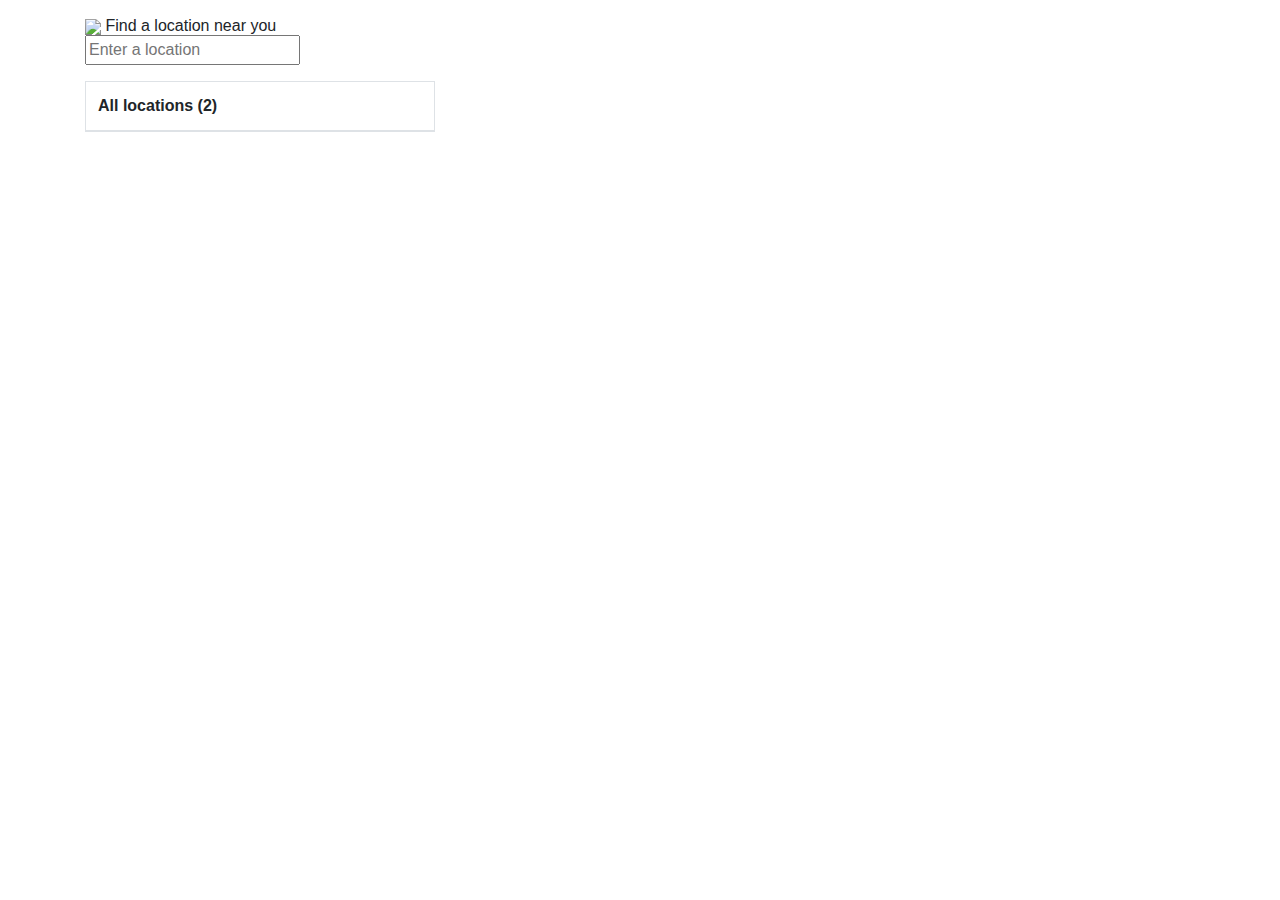
==== map.html @ 92a0138e "Add files via upload" ====
<!DOCTYPE html PUBLIC "-//W3C//DTD XHTML 1.0 Transitional//EN" "http://www.w3.org/TR/xhtml1/DTD/xhtml1-transitional.dtd">
<html xmlns="http://www.w3.org/1999/xhtml">
<head>
<meta http-equiv="Content-Type" content="text/html; charset=utf-8" />
  <title></title>
  <style>
    html, body, .full, #map{
  margin: 0;
  padding:0;
}

/* #map{
  height: 300px;
} */

#t_points h2{
  background: #828282;
    padding: 15px;
    color: #fff;
    font-size: 16px;
    font-weight: 400;
    font-family: 'Oswald';
    clear: both;
}

.search-title {
    font-size: 1em;
    font-weight: 500;
    margin: 0;
}

.left-class-name{
  max-width: 80%;
}

.right-class-name{
  width: 20%;
    text-align: center;
    padding-top: 2em;
}

#t_points td{
  display: flex;
}



  </style>
  <link href="https://unpkg.com/leaflet@1.0.3/dist/leaflet.css" rel="stylesheet" type="text/css" />
  <link href="https://cdnjs.cloudflare.com/ajax/libs/twitter-bootstrap/4.0.0-alpha.6/css/bootstrap.min.css" rel="stylesheet" type="text/css" />
	<link href="https://ppete2.github.io/Leaflet.PolylineMeasure/Leaflet.PolylineMeasure.css" rel="stylesheet" type="text/css" />



</head>
<body>

<div class="container mt-3">
<div class="row full">
<div class="col col-sm-4 full" style="overflow: auto;">
  <h1 class="search-title"><img src="https://fonts.gstatic.com/s/i/googlematerialicons/place/v15/24px.svg">
    Find a location near you
    </h1>
  <input id="searchInput" class="controls" type="text" placeholder="Enter a location">
  <table class="table table-bordered mt-3">
    <thead>
      <tr>
        <th>All locations (2)</th>
      </tr>
    </thead>
    <tbody id="t_points"></tbody>
  </table>
   <input id="maps" type="hidden"/>
</div>
<div id="map" class="col col-sm-8 full"></div>
</div>
</div>
 
<script src="https://unpkg.com/leaflet@1.0.3/dist/leaflet.js"></script>
<script src="https://ppete2.github.io/Leaflet.PolylineMeasure/Leaflet.PolylineMeasure.js"></script>
<script src="https://cdnjs.cloudflare.com/ajax/libs/jquery/3.1.1/jquery.min.js"></script>
<script src="https://cdnjs.cloudflare.com/ajax/libs/tether/1.4.7/js/tether.min.js"></script>

<script src="https://cdnjs.cloudflare.com/ajax/libs/twitter-bootstrap/4.0.0-alpha.6/js/bootstrap.min.js"></script>


 
<script src="https://maps.googleapis.com/maps/api/js?libraries=places&key=AIzaSyC2Jwxv8DEg59IVxsXYsj553-EnAIzlG4w&callback=initMap" async defer></script>

<script>

setTimeout(function () {
    window.dispatchEvent(new Event('resize'));
}, 1000);

function initMap() {
var map = new google.maps.Map(document.getElementById('maps'), {
      center: {lat: -33.8688, lng: 151.2195},
      zoom: 13
    });
 var input = document.getElementById('searchInput');
    var autocomplete = new google.maps.places.Autocomplete(input);
    autocomplete.bindTo('bounds', map);
	 autocomplete.addListener('place_changed', function() {
	 var place = autocomplete.getPlace();
   console.log(place.geometry.location.lat());
   console.log(place.geometry.location.lng());
		if (!place.geometry) {
		window.alert("Autocomplete's returned place contains no geometry");
		return;
		}
		  for (var i = 0; i < place.address_components.length; i++) {
	  	addMarker(place.formatted_address,place.geometry.location.lat(),place.geometry.location.lng());
	  }
	 });
	
}

var map = L.map('map').setView([12.9715987,77.5945627], 16);
var OpenStreetMap_Mapnik = L.tileLayer('http://{s}.tile.openstreetmap.org/{z}/{x}/{y}.png', {
  noWrap: true,
	maxZoom: 19,
	attribution: '&copy; <a href="http://www.openstreetmap.org/copyright">OpenStreetMap</a>'
}).addTo(map);

function addRowTable(code, coords, desc){
  var tr = document.createElement("tr");
  var td = document.createElement("td");
  var divleft = document.createElement("div");
  var h2 = document.createElement("h2");
  var p = document.createElement("p");
  var divrightt = document.createElement("div");
  var a = document.createElement("a");
  a.href = 'https://www.google.com/maps/dir/?api=1&origin=&destination=Superior+Codelabs%2CGround+Floor%2C+Prestige+Center+Point+cunningham+road%2C+Vasanth+Nagar%2CBengalore%2C+Karnataka%2C+India';
  a.setAttribute('target', '_blank');
  var svgElement = document.createElementNS('http://www.w3.org/2000/svg', 'svg');
  svgElement.setAttribute('width', '34');
  svgElement.setAttribute('height', '34');
  svgElement.setAttribute('viewBox', '0 0 34 34');
  svgElement.setAttribute('fill', 'none');
  var pathElement  = document.createElementNS('http://www.w3.org/2000/svg', 'path');
  pathElement.setAttribute('d', 'M17.5867 9.24375L17.9403 8.8902V8.8902L17.5867 9.24375ZM16.4117 9.24375L16.7653 9.59731L16.7675 9.59502L16.4117 9.24375ZM8.91172 16.7437L8.55817 16.3902L8.91172 16.7437ZM8.91172 17.9229L8.55817 18.2765L8.55826 18.2766L8.91172 17.9229ZM16.4117 25.4187H16.9117V25.2116L16.7652 25.0651L16.4117 25.4187ZM16.4117 25.4229H15.9117V25.63L16.0582 25.7765L16.4117 25.4229ZM25.0909 17.9229L25.4444 18.2765L25.4467 18.2742L25.0909 17.9229ZM25.4403 16.3902L17.9403 8.8902L17.2332 9.5973L24.7332 17.0973L25.4403 16.3902ZM17.9403 8.8902C17.4213 8.3712 16.5737 8.3679 16.0559 8.89248L16.7675 9.59502C16.8914 9.4696 17.1022 9.4663 17.2332 9.5973L17.9403 8.8902ZM16.0582 8.8902L8.55817 16.3902L9.26527 17.0973L16.7653 9.5973L16.0582 8.8902ZM8.55817 16.3902C8.0379 16.9105 8.0379 17.7562 8.55817 18.2765L9.26527 17.5694C9.13553 17.4396 9.13553 17.227 9.26527 17.0973L8.55817 16.3902ZM8.55826 18.2766L16.0583 25.7724L16.7652 25.0651L9.26517 17.5693L8.55826 18.2766ZM15.9117 25.4187V25.4229H16.9117V25.4187H15.9117ZM16.0582 25.7765C16.5784 26.2967 17.4242 26.2967 17.9444 25.7765L17.2373 25.0694C17.1076 25.1991 16.895 25.1991 16.7653 25.0694L16.0582 25.7765ZM17.9444 25.7765L25.4444 18.2765L24.7373 17.5694L17.2373 25.0694L17.9444 25.7765ZM25.4467 18.2742C25.9631 17.7512 25.9663 16.9096 25.438 16.3879L24.7354 17.0995C24.8655 17.2279 24.8687 17.4363 24.7351 17.5716L25.4467 18.2742Z ');
  pathElement.setAttribute('fill', '#1967d2');
  var pathElement2 = document.createElementNS('http://www.w3.org/2000/svg', 'path');
pathElement2.setAttribute('fill-rule', 'evenodd');
pathElement2.setAttribute('clip-rule', 'evenodd');
pathElement2.setAttribute('d', 'M19 19.8333V17.75H15.6667V20.25H14V16.9167C14 16.4542 14.3708 16.0833 14.8333 16.0833H19V14L21.9167 16.9167L19 19.8333Z');
pathElement2.setAttribute('fill', '#1967d2');

// Create the circle element
var circleElement = document.createElementNS('http://www.w3.org/2000/svg', 'circle');
circleElement.setAttribute('class', 'directions-button-background');
circleElement.setAttribute('cx', '17');
circleElement.setAttribute('cy', '17');
circleElement.setAttribute('r', '16.5');
circleElement.setAttribute('stroke', '#1967d2');
  
  svgElement.appendChild(pathElement);
  svgElement.appendChild(pathElement2);
svgElement.appendChild(circleElement);

  h2.textContent = code;
  p.textContent = desc;
  tr.appendChild(td);
  td.appendChild(divleft);
  td.appendChild(divrightt);
  divleft.appendChild(h2);
  divleft.appendChild(p);
  divleft.className = 'left-class-name';
  divrightt.className = 'right-class-name';
  divrightt.appendChild(a);
  a.appendChild(svgElement);
  tr.onclick = function(){map.flyTo(coords, 17);};
  document.getElementById("t_points").appendChild(tr);
}
var buffers = [];
function addMarker(code,lat,lng){
  var p = L.marker([lat,lng]);
  p.title = code;
  p.alt = code;
  p.bindPopup(code);
  p.addTo(map);
map.flyTo([lat,lng], 17);
  var c = L.circle([lat,lng], {
    color: 'red',
    fillColor: '#f03',
    fillOpacity: 0.5,
    radius: 0
  }).addTo(map);
  buffers.push(c);
}

function addMarkerload(code,lat,lng){
  var p = L.marker([lat,lng]);
  p.title = code;
  p.alt = code;
  p.bindPopup(code);
  p.addTo(map);
  var c = L.circle([lat,lng], {
    color: 'red',
    fillColor: '#f03',
    fillOpacity: 0.5,
    radius: 0
  }).addTo(map);
  buffers.push(c);
}


$(document).ready(function (){
  var points = [["Superior Codelabs", "Ground Floor, Prestige Center Point cunningham road, Vasanth Nagar Bengalore, Karnataka, India",12.9867603,77.59583529999999],
  ["Superior Codelabs", "Ground Floor, Prestige Center Point cunningham road, Vasanth Nagar Bengalore, Karnataka, India",12.9867603,77.59583529999999],
    ];
  for (var i=0; i < points.length; i++){
    addMarkerload(points[i][0],points[i][2],points[i][3]);
	  addRowTable(points[i][0], [points[i][2],points[i][3]],points[i][1]);
	 
  }
});

L.control.scale({maxWidth:240, metric:true, position: 'bottomleft'}).addTo(map);

L.control.polylineMeasure({position:'topleft', imperial:false, clearMeasurementsOnStop: false, showMeasurementsClearControl: true}).addTo(map);


$("#range").change(function(e){
  var radius = parseInt($(this).val())
  buffers.forEach(function(e){
    e.setRadius(radius);
    e.addTo(map);
  });
});

</script>

</body>
</html>
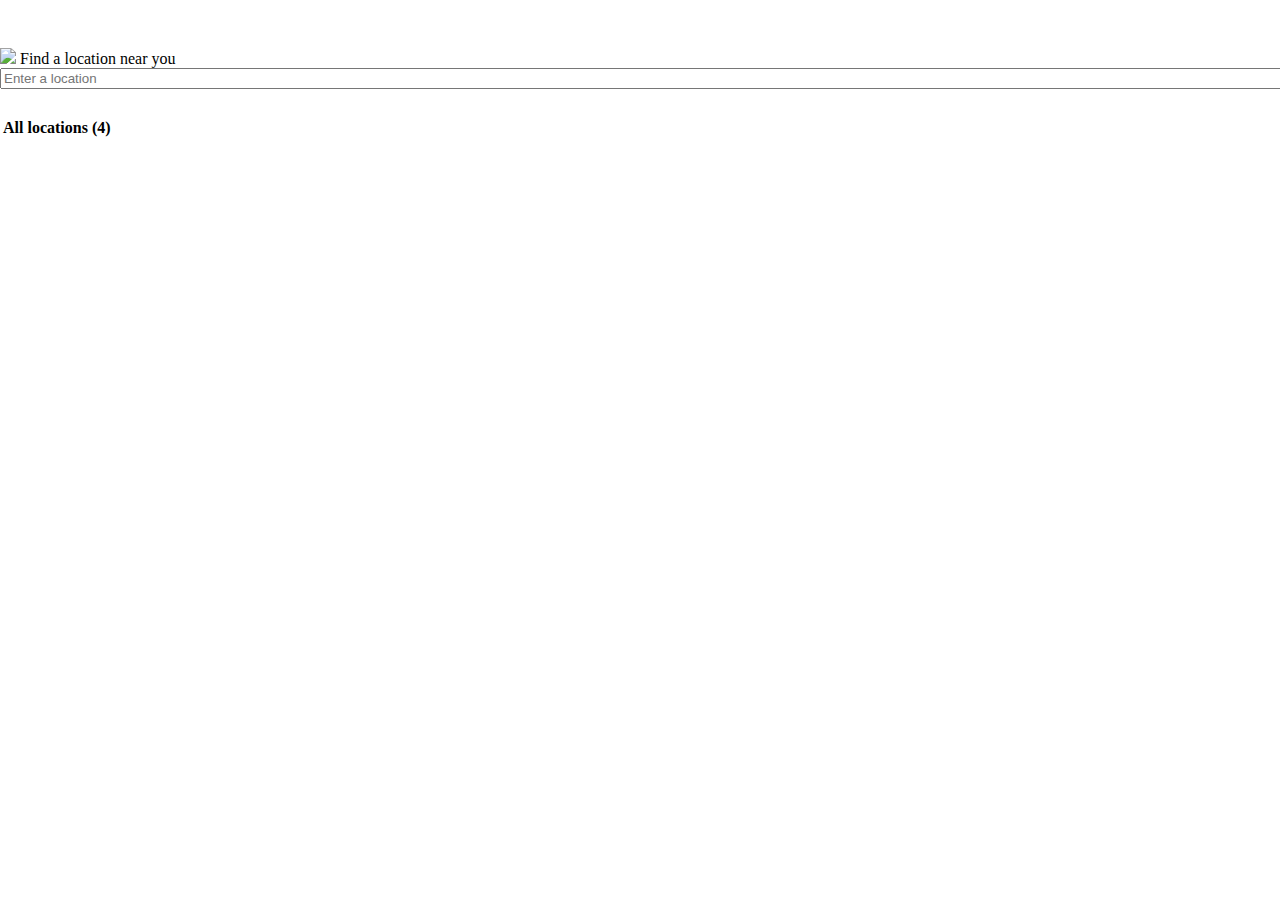
==== commit 5775d44f: "Update map.html" ====
--- a/map.html
+++ b/map.html
@@ -39,15 +39,43 @@
     padding-top: 2em;
 }
 
-#t_points td{
+#t_points tr {
   display: flex;
 }
 
-
+#t_points .d-flex {
+  display: flex;
+}
+
+
+#map{
+  width: 100%;
+    height: 500px;
+}
+
+.mt-3{
+  margin-top: 3em;
+}
+
+.flex {
+  display: flex;
+}
+
+.border-left{
+  border-left: 3px solid rgb(51, 51, 51) !important;
+  background-color: #f5f5dc63;
+}
+.w-100{
+  width: 100%;
+}
+.m-2em{
+  margin-bottom: 2em;
+}
 
   </style>
   <link href="https://unpkg.com/leaflet@1.0.3/dist/leaflet.css" rel="stylesheet" type="text/css" />
-  <link href="https://cdnjs.cloudflare.com/ajax/libs/twitter-bootstrap/4.0.0-alpha.6/css/bootstrap.min.css" rel="stylesheet" type="text/css" />
+  <link href="css/bootstrap.min.css" rel="stylesheet" type="text/css" />
+  <!-- <link href="https://cdnjs.cloudflare.com/ajax/libs/twitter-bootstrap/4.0.0-alpha.6/css/bootstrap.min.css" rel="stylesheet" type="text/css" /> -->
 	<link href="https://ppete2.github.io/Leaflet.PolylineMeasure/Leaflet.PolylineMeasure.css" rel="stylesheet" type="text/css" />
 
 
@@ -57,22 +85,27 @@
 
 <div class="container mt-3">
 <div class="row full">
-<div class="col col-sm-4 full" style="overflow: auto;">
-  <h1 class="search-title"><img src="https://fonts.gstatic.com/s/i/googlematerialicons/place/v15/24px.svg">
-    Find a location near you
-    </h1>
-  <input id="searchInput" class="controls" type="text" placeholder="Enter a location">
-  <table class="table table-bordered mt-3">
+  <div class="col col-sm-12 full">
+    <h1 class="search-title"><img src="https://fonts.gstatic.com/s/i/googlematerialicons/place/v15/24px.svg">
+      Find a location near you
+      </h1>
+    <input id="searchInput" class="controls w-100 m-2em" type="text" placeholder="Enter a location">
+  </div>
+<div class="col col-sm-4 full" style="overflow: auto;max-height: 500px;">
+
+  <table class="table table-bordered">
     <thead>
       <tr>
-        <th>All locations (2)</th>
+        <th>All locations (4)</th>
       </tr>
     </thead>
     <tbody id="t_points"></tbody>
   </table>
    <input id="maps" type="hidden"/>
 </div>
-<div id="map" class="col col-sm-8 full"></div>
+<div class="col col-sm-8 full">
+  <div id="map" ></div>
+</div>
 </div>
 </div>
  
@@ -81,7 +114,8 @@
 <script src="https://cdnjs.cloudflare.com/ajax/libs/jquery/3.1.1/jquery.min.js"></script>
 <script src="https://cdnjs.cloudflare.com/ajax/libs/tether/1.4.7/js/tether.min.js"></script>
 
-<script src="https://cdnjs.cloudflare.com/ajax/libs/twitter-bootstrap/4.0.0-alpha.6/js/bootstrap.min.js"></script>
+<!-- <script src="https://cdnjs.cloudflare.com/ajax/libs/twitter-bootstrap/4.0.0-alpha.6/js/bootstrap.min.js"></script> -->
+<script type="text/script" src="js/bootstrap.min.js"></script>
 
 
  
@@ -98,6 +132,7 @@
       center: {lat: -33.8688, lng: 151.2195},
       zoom: 13
     });
+
  var input = document.getElementById('searchInput');
     var autocomplete = new google.maps.places.Autocomplete(input);
     autocomplete.bindTo('bounds', map);
@@ -116,16 +151,20 @@
 	
 }
 
-var map = L.map('map').setView([12.9715987,77.5945627], 16);
+var map = L.map('map').setView([12.9867603,77.59583529999999], 16);
 var OpenStreetMap_Mapnik = L.tileLayer('http://{s}.tile.openstreetmap.org/{z}/{x}/{y}.png', {
   noWrap: true,
 	maxZoom: 19,
 	attribution: '&copy; <a href="http://www.openstreetmap.org/copyright">OpenStreetMap</a>'
 }).addTo(map);
 
-function addRowTable(code, coords, desc){
+function addRowTable(code, coords, desc, no){
   var tr = document.createElement("tr");
+  var dynamicId = "element_" + no; 
   var td = document.createElement("td");
+  var divwhole = document.createElement("div");
+  divwhole.setAttribute("id", dynamicId);
+  divwhole.setAttribute("class", 'd-flex');
   var divleft = document.createElement("div");
   var h2 = document.createElement("h2");
   var p = document.createElement("p");
@@ -158,12 +197,12 @@
   svgElement.appendChild(pathElement);
   svgElement.appendChild(pathElement2);
 svgElement.appendChild(circleElement);
-
   h2.textContent = code;
   p.textContent = desc;
   tr.appendChild(td);
-  td.appendChild(divleft);
-  td.appendChild(divrightt);
+  td.appendChild(divwhole);
+  divwhole.appendChild(divleft);
+  divwhole.appendChild(divrightt);
   divleft.appendChild(h2);
   divleft.appendChild(p);
   divleft.className = 'left-class-name';
@@ -180,7 +219,7 @@
   p.alt = code;
   p.bindPopup(code);
   p.addTo(map);
-map.flyTo([lat,lng], 17);
+  map.flyTo([lat,lng], 17);
   var c = L.circle([lat,lng], {
     color: 'red',
     fillColor: '#f03',
@@ -190,29 +229,63 @@
   buffers.push(c);
 }
 
-function addMarkerload(code,lat,lng){
-  var p = L.marker([lat,lng]);
-  p.title = code;
-  p.alt = code;
-  p.bindPopup(code);
-  p.addTo(map);
-  var c = L.circle([lat,lng], {
-    color: 'red',
-    fillColor: '#f03',
-    fillOpacity: 0.5,
-    radius: 0
-  }).addTo(map);
-  buffers.push(c);
-}
+
+
+function addMarkerload(code, lat, lng, no) {
+    var elementId = 'element_' + no;
+    var elements = document.getElementById(elementId);
+    var elementsclass = document.getElementsByClassName("d-flex");
+      for (var i = 0; i < elementsclass.length; i++) {
+        elementsclass[i].classList.add("flex");
+      }
+    if (elements) {
+      var clonedElements = elements.cloneNode(true);
+      var p = L.marker([lat, lng]);
+      p.title = code;
+      p.alt = code;
+      p.bindPopup(clonedElements);
+      p.addTo(map);
+      p.addEventListener('click', function() {
+      scrollToTableRow(no);
+      });
+      var c = L.circle([lat, lng], {
+        color: 'red',
+        fillColor: '#f03',
+        fillOpacity: 0.5,
+        radius: 0
+      }).addTo(map);
+      buffers.push(c);
+    } else {
+      setTimeout(function () {
+        addMarkerload(code, lat, lng, no);
+      }, 100);
+    }
+  }
+
+  function scrollToTableRow(no) {
+    const elementId = 'element_' + no;
+  const tableRow = document.getElementById(elementId);
+  var elementsclassborder = document.getElementsByClassName("border-left");
+  for (var i = 0; i < elementsclassborder.length; i++) {
+    elementsclassborder[i].classList.remove("border-left");
+  }
+  if (tableRow) {
+    const parentElement = tableRow.parentNode;
+    parentElement.classList.add('border-left');
+    tableRow.scrollIntoView({ behavior: 'smooth' });
+  }
+  }
 
 
 $(document).ready(function (){
   var points = [["Superior Codelabs", "Ground Floor, Prestige Center Point cunningham road, Vasanth Nagar Bengalore, Karnataka, India",12.9867603,77.59583529999999],
-  ["Superior Codelabs", "Ground Floor, Prestige Center Point cunningham road, Vasanth Nagar Bengalore, Karnataka, India",12.9867603,77.59583529999999],
+  ["Shivaji Nagar", "Shivaji Nagar Bus Station, Bharati Nagar, Shivaji Nagar, Bengaluru, Karnataka, India",12.9835794,77.60322409999999],
+  ["Cunningham Road", "Cunningham Road, Vasanth Nagar, Bengaluru, Karnataka, India",12.9876915,77.5944579],
+  ["Hebbal", "Hebbal Ring Road, Bengaluru, Karnataka, India",13.0353557,77.59878739999999],
     ];
   for (var i=0; i < points.length; i++){
-    addMarkerload(points[i][0],points[i][2],points[i][3]);
-	  addRowTable(points[i][0], [points[i][2],points[i][3]],points[i][1]);
+    addMarkerload(points[i][0],points[i][2],points[i][3],i);
+	  addRowTable(points[i][0], [points[i][2],points[i][3]],points[i][1],i);
 	 
   }
 });
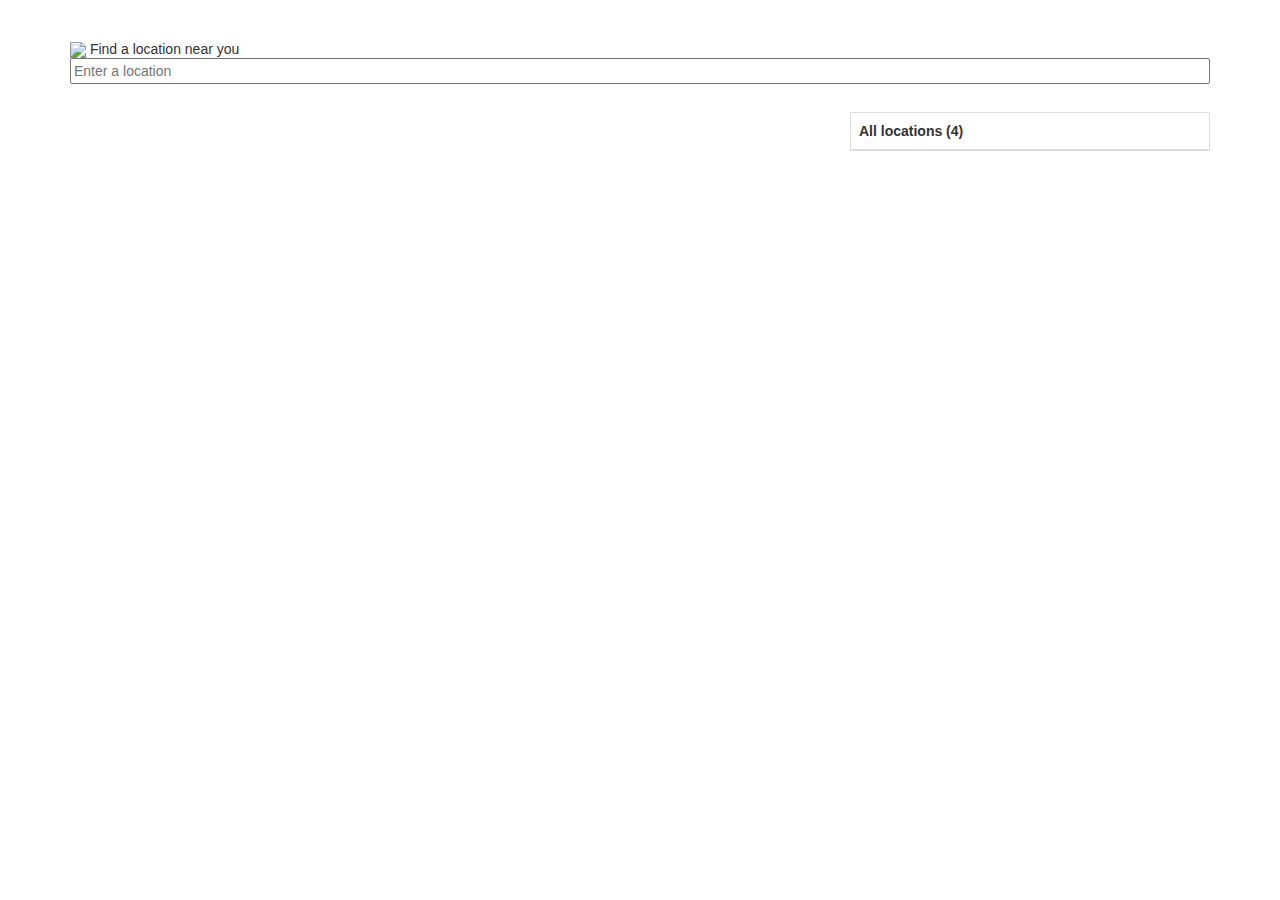
==== commit a4d9a27f: "changes on 14 June" ====
--- a/map.html
+++ b/map.html
@@ -1,309 +1,511 @@
-<!DOCTYPE html PUBLIC "-//W3C//DTD XHTML 1.0 Transitional//EN" "http://www.w3.org/TR/xhtml1/DTD/xhtml1-transitional.dtd">
-<html xmlns="http://www.w3.org/1999/xhtml">
-<head>
-<meta http-equiv="Content-Type" content="text/html; charset=utf-8" />
-  <title></title>
-  <style>
-    html, body, .full, #map{
-  margin: 0;
-  padding:0;
-}
-
-/* #map{
-  height: 300px;
-} */
-
-#t_points h2{
-  background: #828282;
-    padding: 15px;
-    color: #fff;
-    font-size: 16px;
-    font-weight: 400;
-    font-family: 'Oswald';
-    clear: both;
-}
-
-.search-title {
-    font-size: 1em;
-    font-weight: 500;
-    margin: 0;
-}
-
-.left-class-name{
-  max-width: 80%;
-}
-
-.right-class-name{
-  width: 20%;
-    text-align: center;
-    padding-top: 2em;
-}
-
-#t_points tr {
-  display: flex;
-}
-
-#t_points .d-flex {
-  display: flex;
-}
-
-
-#map{
-  width: 100%;
-    height: 500px;
-}
-
-.mt-3{
-  margin-top: 3em;
-}
-
-.flex {
-  display: flex;
-}
-
-.border-left{
-  border-left: 3px solid rgb(51, 51, 51) !important;
-  background-color: #f5f5dc63;
-}
-.w-100{
-  width: 100%;
-}
-.m-2em{
-  margin-bottom: 2em;
-}
-
-  </style>
-  <link href="https://unpkg.com/leaflet@1.0.3/dist/leaflet.css" rel="stylesheet" type="text/css" />
-  <link href="css/bootstrap.min.css" rel="stylesheet" type="text/css" />
-  <!-- <link href="https://cdnjs.cloudflare.com/ajax/libs/twitter-bootstrap/4.0.0-alpha.6/css/bootstrap.min.css" rel="stylesheet" type="text/css" /> -->
-	<link href="https://ppete2.github.io/Leaflet.PolylineMeasure/Leaflet.PolylineMeasure.css" rel="stylesheet" type="text/css" />
-
-
-
-</head>
-<body>
-
-<div class="container mt-3">
-<div class="row full">
-  <div class="col col-sm-12 full">
-    <h1 class="search-title"><img src="https://fonts.gstatic.com/s/i/googlematerialicons/place/v15/24px.svg">
-      Find a location near you
-      </h1>
-    <input id="searchInput" class="controls w-100 m-2em" type="text" placeholder="Enter a location">
-  </div>
-<div class="col col-sm-4 full" style="overflow: auto;max-height: 500px;">
-
-  <table class="table table-bordered">
-    <thead>
-      <tr>
-        <th>All locations (4)</th>
-      </tr>
-    </thead>
-    <tbody id="t_points"></tbody>
-  </table>
-   <input id="maps" type="hidden"/>
-</div>
-<div class="col col-sm-8 full">
-  <div id="map" ></div>
-</div>
-</div>
-</div>
- 
-<script src="https://unpkg.com/leaflet@1.0.3/dist/leaflet.js"></script>
-<script src="https://ppete2.github.io/Leaflet.PolylineMeasure/Leaflet.PolylineMeasure.js"></script>
-<script src="https://cdnjs.cloudflare.com/ajax/libs/jquery/3.1.1/jquery.min.js"></script>
-<script src="https://cdnjs.cloudflare.com/ajax/libs/tether/1.4.7/js/tether.min.js"></script>
-
-<!-- <script src="https://cdnjs.cloudflare.com/ajax/libs/twitter-bootstrap/4.0.0-alpha.6/js/bootstrap.min.js"></script> -->
-<script type="text/script" src="js/bootstrap.min.js"></script>
-
-
- 
-<script src="https://maps.googleapis.com/maps/api/js?libraries=places&key=AIzaSyC2Jwxv8DEg59IVxsXYsj553-EnAIzlG4w&callback=initMap" async defer></script>
-
-<script>
-
-setTimeout(function () {
-    window.dispatchEvent(new Event('resize'));
-}, 1000);
-
-function initMap() {
-var map = new google.maps.Map(document.getElementById('maps'), {
-      center: {lat: -33.8688, lng: 151.2195},
-      zoom: 13
-    });
-
- var input = document.getElementById('searchInput');
-    var autocomplete = new google.maps.places.Autocomplete(input);
-    autocomplete.bindTo('bounds', map);
-	 autocomplete.addListener('place_changed', function() {
-	 var place = autocomplete.getPlace();
-   console.log(place.geometry.location.lat());
-   console.log(place.geometry.location.lng());
-		if (!place.geometry) {
-		window.alert("Autocomplete's returned place contains no geometry");
-		return;
-		}
-		  for (var i = 0; i < place.address_components.length; i++) {
-	  	addMarker(place.formatted_address,place.geometry.location.lat(),place.geometry.location.lng());
-	  }
-	 });
-	
-}
-
-var map = L.map('map').setView([12.9867603,77.59583529999999], 16);
-var OpenStreetMap_Mapnik = L.tileLayer('http://{s}.tile.openstreetmap.org/{z}/{x}/{y}.png', {
-  noWrap: true,
-	maxZoom: 19,
-	attribution: '&copy; <a href="http://www.openstreetmap.org/copyright">OpenStreetMap</a>'
-}).addTo(map);
-
-function addRowTable(code, coords, desc, no){
-  var tr = document.createElement("tr");
-  var dynamicId = "element_" + no; 
-  var td = document.createElement("td");
-  var divwhole = document.createElement("div");
-  divwhole.setAttribute("id", dynamicId);
-  divwhole.setAttribute("class", 'd-flex');
-  var divleft = document.createElement("div");
-  var h2 = document.createElement("h2");
-  var p = document.createElement("p");
-  var divrightt = document.createElement("div");
-  var a = document.createElement("a");
-  a.href = 'https://www.google.com/maps/dir/?api=1&origin=&destination=Superior+Codelabs%2CGround+Floor%2C+Prestige+Center+Point+cunningham+road%2C+Vasanth+Nagar%2CBengalore%2C+Karnataka%2C+India';
-  a.setAttribute('target', '_blank');
-  var svgElement = document.createElementNS('http://www.w3.org/2000/svg', 'svg');
-  svgElement.setAttribute('width', '34');
-  svgElement.setAttribute('height', '34');
-  svgElement.setAttribute('viewBox', '0 0 34 34');
-  svgElement.setAttribute('fill', 'none');
-  var pathElement  = document.createElementNS('http://www.w3.org/2000/svg', 'path');
-  pathElement.setAttribute('d', 'M17.5867 9.24375L17.9403 8.8902V8.8902L17.5867 9.24375ZM16.4117 9.24375L16.7653 9.59731L16.7675 9.59502L16.4117 9.24375ZM8.91172 16.7437L8.55817 16.3902L8.91172 16.7437ZM8.91172 17.9229L8.55817 18.2765L8.55826 18.2766L8.91172 17.9229ZM16.4117 25.4187H16.9117V25.2116L16.7652 25.0651L16.4117 25.4187ZM16.4117 25.4229H15.9117V25.63L16.0582 25.7765L16.4117 25.4229ZM25.0909 17.9229L25.4444 18.2765L25.4467 18.2742L25.0909 17.9229ZM25.4403 16.3902L17.9403 8.8902L17.2332 9.5973L24.7332 17.0973L25.4403 16.3902ZM17.9403 8.8902C17.4213 8.3712 16.5737 8.3679 16.0559 8.89248L16.7675 9.59502C16.8914 9.4696 17.1022 9.4663 17.2332 9.5973L17.9403 8.8902ZM16.0582 8.8902L8.55817 16.3902L9.26527 17.0973L16.7653 9.5973L16.0582 8.8902ZM8.55817 16.3902C8.0379 16.9105 8.0379 17.7562 8.55817 18.2765L9.26527 17.5694C9.13553 17.4396 9.13553 17.227 9.26527 17.0973L8.55817 16.3902ZM8.55826 18.2766L16.0583 25.7724L16.7652 25.0651L9.26517 17.5693L8.55826 18.2766ZM15.9117 25.4187V25.4229H16.9117V25.4187H15.9117ZM16.0582 25.7765C16.5784 26.2967 17.4242 26.2967 17.9444 25.7765L17.2373 25.0694C17.1076 25.1991 16.895 25.1991 16.7653 25.0694L16.0582 25.7765ZM17.9444 25.7765L25.4444 18.2765L24.7373 17.5694L17.2373 25.0694L17.9444 25.7765ZM25.4467 18.2742C25.9631 17.7512 25.9663 16.9096 25.438 16.3879L24.7354 17.0995C24.8655 17.2279 24.8687 17.4363 24.7351 17.5716L25.4467 18.2742Z ');
-  pathElement.setAttribute('fill', '#1967d2');
-  var pathElement2 = document.createElementNS('http://www.w3.org/2000/svg', 'path');
-pathElement2.setAttribute('fill-rule', 'evenodd');
-pathElement2.setAttribute('clip-rule', 'evenodd');
-pathElement2.setAttribute('d', 'M19 19.8333V17.75H15.6667V20.25H14V16.9167C14 16.4542 14.3708 16.0833 14.8333 16.0833H19V14L21.9167 16.9167L19 19.8333Z');
-pathElement2.setAttribute('fill', '#1967d2');
-
-// Create the circle element
-var circleElement = document.createElementNS('http://www.w3.org/2000/svg', 'circle');
-circleElement.setAttribute('class', 'directions-button-background');
-circleElement.setAttribute('cx', '17');
-circleElement.setAttribute('cy', '17');
-circleElement.setAttribute('r', '16.5');
-circleElement.setAttribute('stroke', '#1967d2');
-  
-  svgElement.appendChild(pathElement);
-  svgElement.appendChild(pathElement2);
-svgElement.appendChild(circleElement);
-  h2.textContent = code;
-  p.textContent = desc;
-  tr.appendChild(td);
-  td.appendChild(divwhole);
-  divwhole.appendChild(divleft);
-  divwhole.appendChild(divrightt);
-  divleft.appendChild(h2);
-  divleft.appendChild(p);
-  divleft.className = 'left-class-name';
-  divrightt.className = 'right-class-name';
-  divrightt.appendChild(a);
-  a.appendChild(svgElement);
-  tr.onclick = function(){map.flyTo(coords, 17);};
-  document.getElementById("t_points").appendChild(tr);
-}
-var buffers = [];
-function addMarker(code,lat,lng){
-  var p = L.marker([lat,lng]);
-  p.title = code;
-  p.alt = code;
-  p.bindPopup(code);
-  p.addTo(map);
-  map.flyTo([lat,lng], 17);
-  var c = L.circle([lat,lng], {
-    color: 'red',
-    fillColor: '#f03',
-    fillOpacity: 0.5,
-    radius: 0
-  }).addTo(map);
-  buffers.push(c);
-}
-
-
-
-function addMarkerload(code, lat, lng, no) {
-    var elementId = 'element_' + no;
-    var elements = document.getElementById(elementId);
-    var elementsclass = document.getElementsByClassName("d-flex");
-      for (var i = 0; i < elementsclass.length; i++) {
-        elementsclass[i].classList.add("flex");
-      }
-    if (elements) {
-      var clonedElements = elements.cloneNode(true);
-      var p = L.marker([lat, lng]);
-      p.title = code;
-      p.alt = code;
-      p.bindPopup(clonedElements);
-      p.addTo(map);
-      p.addEventListener('click', function() {
-      scrollToTableRow(no);
-      });
-      var c = L.circle([lat, lng], {
-        color: 'red',
-        fillColor: '#f03',
-        fillOpacity: 0.5,
-        radius: 0
-      }).addTo(map);
-      buffers.push(c);
-    } else {
-      setTimeout(function () {
-        addMarkerload(code, lat, lng, no);
-      }, 100);
-    }
-  }
-
-  function scrollToTableRow(no) {
-    const elementId = 'element_' + no;
-  const tableRow = document.getElementById(elementId);
-  var elementsclassborder = document.getElementsByClassName("border-left");
-  for (var i = 0; i < elementsclassborder.length; i++) {
-    elementsclassborder[i].classList.remove("border-left");
-  }
-  if (tableRow) {
-    const parentElement = tableRow.parentNode;
-    parentElement.classList.add('border-left');
-    tableRow.scrollIntoView({ behavior: 'smooth' });
-  }
-  }
-
-
-$(document).ready(function (){
-  var points = [["Superior Codelabs", "Ground Floor, Prestige Center Point cunningham road, Vasanth Nagar Bengalore, Karnataka, India",12.9867603,77.59583529999999],
-  ["Shivaji Nagar", "Shivaji Nagar Bus Station, Bharati Nagar, Shivaji Nagar, Bengaluru, Karnataka, India",12.9835794,77.60322409999999],
-  ["Cunningham Road", "Cunningham Road, Vasanth Nagar, Bengaluru, Karnataka, India",12.9876915,77.5944579],
-  ["Hebbal", "Hebbal Ring Road, Bengaluru, Karnataka, India",13.0353557,77.59878739999999],
-    ];
-  for (var i=0; i < points.length; i++){
-    addMarkerload(points[i][0],points[i][2],points[i][3],i);
-	  addRowTable(points[i][0], [points[i][2],points[i][3]],points[i][1],i);
-	 
-  }
-});
-
-L.control.scale({maxWidth:240, metric:true, position: 'bottomleft'}).addTo(map);
-
-L.control.polylineMeasure({position:'topleft', imperial:false, clearMeasurementsOnStop: false, showMeasurementsClearControl: true}).addTo(map);
-
-
-$("#range").change(function(e){
-  var radius = parseInt($(this).val())
-  buffers.forEach(function(e){
-    e.setRadius(radius);
-    e.addTo(map);
-  });
-});
-
-</script>
-
-</body>
-</html>
+<!DOCTYPE html PUBLIC "-//W3C//DTD XHTML 1.0 Transitional//EN" "http://www.w3.org/TR/xhtml1/DTD/xhtml1-transitional.dtd">
+<html xmlns="http://www.w3.org/1999/xhtml">
+<head>
+<meta http-equiv="Content-Type" content="text/html; charset=utf-8" />
+  <title></title>
+  <style>
+    html, body, .full, #map{
+  margin: 0;
+  padding:0;
+}
+
+/* #map{
+  height: 300px;
+} */
+
+#t_points h2{
+  background: #828282;
+    padding: 15px;
+    color: #fff;
+    font-size: 16px;
+    font-weight: 400;
+    font-family: 'Oswald';
+    clear: both;
+}
+
+.search-title {
+    font-size: 1em;
+    font-weight: 500;
+    margin: 0;
+}
+
+.left-class-name{
+  max-width: 80%;
+  width: 100%;
+}
+
+.right-class-name{
+  width: 20%;
+    text-align: center;
+    padding-top: 2em;
+}
+
+#t_points tr {
+  display: flex;
+}
+#t_points td {
+  width: 100%;
+}
+
+#t_points .d-flex {
+  display: flex;
+}
+
+
+#map{
+  width: 100%;
+    height: 500px;
+}
+
+.mt-3{
+  margin-top: 3em;
+}
+
+.flex {
+  display: flex;
+}
+
+.border-left{
+  border-left: 3px solid rgb(51, 51, 51) !important;
+  background-color: #f5f5dc63;
+  padding-left: 14px;
+}
+.w-100{
+  width: 100%;
+}
+.m-2em{
+  margin-bottom: 2em;
+}
+
+.stockist-result-message {
+    border-top: 1px dotted #ccc;
+    display: block;
+    position: relative;
+    padding-top: 15px;
+    padding-bottom: 15px;
+}
+
+ .stockist-result-message .stockist-icon {
+    position: absolute;
+    top: 15px;
+    left: 0;
+    font-size: 21px;
+    width: 40px;
+    text-align: center;
+}
+
+.stockist-icon {
+    position: relative;
+    top: 1px;
+    display: inline-block;
+    font-family: 'Glyphicons Halflings';
+    font-style: normal;
+    font-weight: 400;
+    line-height: 1;
+    -webkit-font-smoothing: antialiased;
+    -moz-osx-font-smoothing: grayscale;
+}
+
+.stockist-result-message .stockist-result-message-text {
+    display: block;
+    margin-left: 40px;
+    font-size: 18px;
+    font-weight: 700;
+}
+
+#loading-indicator {
+  display: none;
+  width: 40px;
+  height: 40px;
+  border: 4px solid #bcd2e6;
+  border-top: 4px solid #3498db;
+  border-radius: 50%;
+  animation: spin 1s linear infinite;
+  position: fixed;
+  top: 61%;
+  left: 80%;
+  transform: translate(-50%, -50%);
+  z-index: 9999;
+}
+
+@keyframes spin {
+  0% { transform: rotate(0deg); }
+  100% { transform: rotate(360deg); }
+}
+
+
+</style>
+  <!-- <link href="https://unpkg.com/leaflet@1.0.3/dist/leaflet.css" rel="stylesheet" type="text/css" /> -->
+  <link href="css/bootstrap.min.css" rel="stylesheet" type="text/css" />
+  <!-- <link href="https://cdnjs.cloudflare.com/ajax/libs/twitter-bootstrap/4.0.0-alpha.6/css/bootstrap.min.css" rel="stylesheet" type="text/css" /> -->
+	<!-- <link href="https://ppete2.github.io/Leaflet.PolylineMeasure/Leaflet.PolylineMeasure.css" rel="stylesheet" type="text/css" /> -->
+  <link rel="stylesheet" href="https://cdnjs.cloudflare.com/ajax/libs/leaflet/1.7.1/leaflet.css" />
+  <link rel="stylesheet" href="https://cdnjs.cloudflare.com/ajax/libs/font-awesome/5.15.3/css/all.min.css" integrity="sha512-..." crossorigin="anonymous" />
+
+</head>
+<body>
+
+<div class="container mt-3">
+<div class="row full">
+  <div class="col col-sm-12 full">
+    <h1 class="search-title"><img src="https://fonts.gstatic.com/s/i/googlematerialicons/place/v15/24px.svg">
+      Find a location near you
+      </h1>
+    <input id="searchInput" class="controls w-100 m-2em" type="text" placeholder="Enter a location">
+  </div>
+
+  <div class="col col-sm-8 full">
+    <div id="map" ></div>
+  </div>
+<div class="col col-sm-4 full"  style="overflow: auto;max-height: 500px;">
+  <div id="loading-indicator"></div>
+  <div id="left-content"></div>
+
+  <table class="table table-bordered" id="locationgenuvine">
+    <thead>
+      <tr>
+        <th>All locations (4)</th>
+      </tr>
+    </thead>
+    <tbody id="t_points"></tbody>
+  </table>
+   <input id="maps" type="hidden"/>
+</div>
+
+</div>
+</div>
+ 
+<!-- <script src="https://unpkg.com/leaflet@1.0.3/dist/leaflet.js"></script> -->
+
+<!-- added now -->
+<script src="https://cdnjs.cloudflare.com/ajax/libs/leaflet/1.7.1/leaflet.js"></script>
+<script src="https://cdnjs.cloudflare.com/ajax/libs/leaflet.markercluster/1.4.1/leaflet.markercluster.js"></script>
+<!-- added end -->
+
+<script src="https://ppete2.github.io/Leaflet.PolylineMeasure/Leaflet.PolylineMeasure.js"></script>
+<script src="https://cdnjs.cloudflare.com/ajax/libs/jquery/3.1.1/jquery.min.js"></script>
+<script src="https://cdnjs.cloudflare.com/ajax/libs/tether/1.4.7/js/tether.min.js"></script>
+
+<!-- <script src="https://cdnjs.cloudflare.com/ajax/libs/twitter-bootstrap/4.0.0-alpha.6/js/bootstrap.min.js"></script> -->
+<script type="text/script" src="js/bootstrap.min.js"></script>
+
+
+ 
+<script src="https://maps.googleapis.com/maps/api/js?libraries=places&key=AIzaSyC2Jwxv8DEg59IVxsXYsj553-EnAIzlG4w&callback=initMap" async defer></script>
+
+<!-- geo coder -->
+
+
+<script>
+
+
+document.addEventListener("DOMContentLoaded", function() {
+   isGlobal  = false;
+});
+
+setTimeout(function () {
+    window.dispatchEvent(new Event('resize')); 
+}, 1000);
+
+function initMap() {
+var map = new google.maps.Map(document.getElementById('maps'), {
+      center: {lat: -33.8688, lng: 151.2195},
+      zoom: 13
+    });
+
+ var input = document.getElementById('searchInput');
+    var autocomplete = new google.maps.places.Autocomplete(input);
+    autocomplete.bindTo('bounds', map);
+	 autocomplete.addListener('place_changed', function() {
+	 var place = autocomplete.getPlace();
+   console.log(place.geometry.location.lat());
+   console.log(place.geometry.location.lng());
+		if (!place.geometry) {
+		window.alert("Autocomplete's returned place contains no geometry");
+		return;
+		}
+		  for (var i = 0; i < place.address_components.length; i++) {
+	  	addMarker(place.formatted_address,place.geometry.location.lat(),place.geometry.location.lng());
+	  }
+	 });
+	
+}
+
+
+
+var map = L.map('map').setView([12.9867603,77.59583529999999], 16);
+
+var Jawg_Terrain = L.tileLayer('https://{s}.tile.jawg.io/jawg-terrain/{z}/{x}/{y}{r}.png?access-token={accessToken}', {
+	attribution: '<a href="http://jawg.io" title="Tiles Courtesy of Jawg Maps" target="_blank">&copy; <b>Jawg</b>Maps</a> &copy; <a href="https://www.openstreetmap.org/copyright">OpenStreetMap</a> contributors',
+	minZoom: 0,
+	maxZoom: 22,
+	subdomains: 'abcd',
+	accessToken: 'o9RMjRDT5QTT2Y9VFqyagCZQOEib1ZoxjIWwOHSJz5jbeQaticS0XbdlAnaBr7Is'
+}).addTo(map);
+map.on('moveend', function() {
+  updatePlacesList();
+});
+
+
+// Get the user's location
+map.locate({ setView: true, maxZoom: 16 });
+
+// Handle the location found event
+function onLocationFound(e) {
+  var userLocation = e.latlng;
+  L.marker(userLocation).addTo(map);
+}
+
+// Handle the location error event
+function onLocationError(e) {
+  alert("Unable to retrieve your location. Please allow geolocation and try again.");
+}
+
+function updatePlacesList() {
+  if(isGlobal){
+
+  var loadingIndicator = document.getElementById("loading-indicator");
+  var locationgenuvine = document.getElementById("locationgenuvine");
+  var leftContentDiv = document.getElementById("left-content");
+  loadingIndicator.style.display = "block";
+  var tbodyElement = document.getElementById("t_points");
+tbodyElement.innerHTML = ""; // Empty the contents of the tbody element
+
+  var bounds = map.getBounds();
+  var jsonData = JSON.stringify(bounds);
+  var southWestLat = JSON.parse(jsonData);
+  var longitude = southWestLat._southWest.lng;
+var latitude = southWestLat._southWest.lat;
+  
+// fetching from json file
+
+// Fetch the JSON data
+fetch('test.json')
+    .then(response => response.json())
+    .then(data => {
+      // Filter the data based on latitude and longitude
+      var filteredData = data.filter(item => {
+        var distance = calculateDistance(item.latitude, item.longitude, latitude, longitude);
+        return distance <= 1000;
+      });
+      // Use the filtered data as needed
+      console.log(filteredData);
+      if(filteredData.length > 0){
+        locationgenuvine.style.display = "table";
+        leftContentDiv.innerHTML = '';
+        for (var i = 0; i < filteredData.length; i++) {
+        var locationdata = filteredData[i];
+        addRowTable(locationdata.name, [locationdata.latitude,locationdata.longitude],locationdata.address_line_1,i, locationdata.website, locationdata.image_url, locationdata.phone, locationdata.email);
+        addMarkerload(locationdata.name,locationdata.latitude,locationdata.longitude,i);
+      }
+      }else{
+        var htmlCode = `<div class="stockist-result-message">
+          <i class="fas fa-map-marker-alt stockist-icon stockist-feature-color" aria-hidden="true"></i>
+                  <span class="stockist-result-message-text">Sorry, we didn't find any stores nearby.</span>
+                </div>`;
+                leftContentDiv.innerHTML = htmlCode;
+        locationgenuvine.style.display = "none";
+      }
+      loadingIndicator.style.display = "none";
+      // loop
+    })
+    .catch(error => {
+      loadingIndicator.style.display = "none";
+      locationgenuvine.style.display = "none";
+      console.error('Error:', error);
+    });
+  
+  }
+  isGlobal = true;
+}
+
+
+// so this the function to get 100km radius distance
+
+function calculateDistance(lat1, lon1, lat2, lon2) {
+  const earthRadius = 6371; // Radius of the Earth in kilometers
+  var dLat = toRadians(lat2 - lat1);
+  var dLon = toRadians(lon2 - lon1);
+  var a =
+    Math.sin(dLat / 2) * Math.sin(dLat / 2) +
+    Math.cos(toRadians(lat1)) * Math.cos(toRadians(lat2)) *
+    Math.sin(dLon / 2) * Math.sin(dLon / 2);
+  var c = 2 * Math.atan2(Math.sqrt(a), Math.sqrt(1 - a));
+  var distance = earthRadius * c;
+  return distance;
+}
+
+// Function to convert degrees to radians
+function toRadians(degrees) {
+  return degrees * (Math.PI / 180);
+}
+
+function addRowTable(code, coords, desc, no, link, imageUrlFromFunction, phone, email){
+  var tr = document.createElement("tr");
+  var dynamicId = "element_" + no; 
+  var td = document.createElement("td");
+  var divwhole = document.createElement("div");
+  divwhole.setAttribute("id", dynamicId);
+  divwhole.setAttribute("class", 'd-flex');
+  var divleft = document.createElement("div");
+  var h2 = document.createElement("h2");
+  var p = document.createElement("p");
+  var divrightt = document.createElement("div");
+  var a = document.createElement("a");
+  a.href = link;
+  a.setAttribute('target', '_blank');
+  // image element
+  var imageUrl = imageUrlFromFunction !== '' ? imageUrlFromFunction : "https://images.squarespace-cdn.com/content/v1/5ff3e2c7392ba84a98bcbccf/1609905163017-CRKS30Q1ZZJ269K94KZP/SCC_Logo_Tagline.png?format=1500w";
+  var img = document.createElement("img");
+  img.src = imageUrl;
+  img.alt = "Image description";
+  img.style.width = "180px";
+  // image setting end
+  // phone
+  var phonepara = document.createElement("p");
+  // phone end
+  // email
+  var emailpara = document.createElement("p");
+  // email end
+  var svgElement = document.createElementNS('http://www.w3.org/2000/svg', 'svg');
+  svgElement.setAttribute('width', '34');
+  svgElement.setAttribute('height', '34');
+  svgElement.setAttribute('viewBox', '0 0 34 34');
+  svgElement.setAttribute('fill', 'none');
+  var pathElement  = document.createElementNS('http://www.w3.org/2000/svg', 'path');
+  pathElement.setAttribute('d', 'M17.5867 9.24375L17.9403 8.8902V8.8902L17.5867 9.24375ZM16.4117 9.24375L16.7653 9.59731L16.7675 9.59502L16.4117 9.24375ZM8.91172 16.7437L8.55817 16.3902L8.91172 16.7437ZM8.91172 17.9229L8.55817 18.2765L8.55826 18.2766L8.91172 17.9229ZM16.4117 25.4187H16.9117V25.2116L16.7652 25.0651L16.4117 25.4187ZM16.4117 25.4229H15.9117V25.63L16.0582 25.7765L16.4117 25.4229ZM25.0909 17.9229L25.4444 18.2765L25.4467 18.2742L25.0909 17.9229ZM25.4403 16.3902L17.9403 8.8902L17.2332 9.5973L24.7332 17.0973L25.4403 16.3902ZM17.9403 8.8902C17.4213 8.3712 16.5737 8.3679 16.0559 8.89248L16.7675 9.59502C16.8914 9.4696 17.1022 9.4663 17.2332 9.5973L17.9403 8.8902ZM16.0582 8.8902L8.55817 16.3902L9.26527 17.0973L16.7653 9.5973L16.0582 8.8902ZM8.55817 16.3902C8.0379 16.9105 8.0379 17.7562 8.55817 18.2765L9.26527 17.5694C9.13553 17.4396 9.13553 17.227 9.26527 17.0973L8.55817 16.3902ZM8.55826 18.2766L16.0583 25.7724L16.7652 25.0651L9.26517 17.5693L8.55826 18.2766ZM15.9117 25.4187V25.4229H16.9117V25.4187H15.9117ZM16.0582 25.7765C16.5784 26.2967 17.4242 26.2967 17.9444 25.7765L17.2373 25.0694C17.1076 25.1991 16.895 25.1991 16.7653 25.0694L16.0582 25.7765ZM17.9444 25.7765L25.4444 18.2765L24.7373 17.5694L17.2373 25.0694L17.9444 25.7765ZM25.4467 18.2742C25.9631 17.7512 25.9663 16.9096 25.438 16.3879L24.7354 17.0995C24.8655 17.2279 24.8687 17.4363 24.7351 17.5716L25.4467 18.2742Z ');
+  pathElement.setAttribute('fill', '#1967d2');
+  var pathElement2 = document.createElementNS('http://www.w3.org/2000/svg', 'path');
+pathElement2.setAttribute('fill-rule', 'evenodd');
+pathElement2.setAttribute('clip-rule', 'evenodd');
+pathElement2.setAttribute('d', 'M19 19.8333V17.75H15.6667V20.25H14V16.9167C14 16.4542 14.3708 16.0833 14.8333 16.0833H19V14L21.9167 16.9167L19 19.8333Z');
+pathElement2.setAttribute('fill', '#1967d2');
+
+// Create the circle element
+var circleElement = document.createElementNS('http://www.w3.org/2000/svg', 'circle');
+circleElement.setAttribute('class', 'directions-button-background');
+circleElement.setAttribute('cx', '17');
+circleElement.setAttribute('cy', '17');
+circleElement.setAttribute('r', '16.5');
+circleElement.setAttribute('stroke', '#1967d2');
+  
+  svgElement.appendChild(pathElement);
+  svgElement.appendChild(pathElement2);
+svgElement.appendChild(circleElement);
+  h2.textContent = code;
+  p.textContent = desc;
+  phonepara.textContent = phone;
+  emailpara.textContent = email;
+  tr.appendChild(td);
+  td.appendChild(divwhole);
+  divwhole.appendChild(divleft);
+  divwhole.appendChild(divrightt);
+  divleft.appendChild(h2);
+  divleft.appendChild(p);
+  divleft.appendChild(img);
+  divleft.appendChild(phonepara);
+  divleft.appendChild(emailpara);
+  divleft.className = 'left-class-name';
+  divrightt.className = 'right-class-name';
+  divrightt.appendChild(a);
+  a.appendChild(svgElement);
+  tr.onclick = function(){map.flyTo(coords, 17);};
+  document.getElementById("t_points").appendChild(tr);
+}
+var buffers = [];
+function addMarker(code,lat,lng){
+  var p = L.marker([lat,lng]);
+  p.title = code;
+  p.alt = code;
+  p.bindPopup(code);
+  p.addTo(map);
+  map.flyTo([lat,lng], 17);
+  var c = L.circle([lat,lng], {
+    color: 'red',
+    fillColor: '#f03',
+    fillOpacity: 0.5,
+    radius: 0
+  }).addTo(map);
+  buffers.push(c);
+}
+
+
+
+
+
+function addMarkerload(code, lat, lng, no) {
+    var elementId = 'element_' + no;
+    var elements = document.getElementById(elementId);
+    var elementsclass = document.getElementsByClassName("d-flex");
+      for (var i = 0; i < elementsclass.length; i++) {
+        elementsclass[i].classList.add("flex");
+      }
+    if (elements) {
+      var clonedElements = elements.cloneNode(true);
+      var p = L.marker([lat, lng]);
+      p.title = code;
+      p.alt = code;
+      p.bindPopup(clonedElements);
+      p.addTo(map);
+      p.addEventListener('click', function() {
+      scrollToTableRow(no);
+      });
+      var c = L.circle([lat, lng], {
+        color: 'red',
+        fillColor: '#f03',
+        fillOpacity: 0.5,
+        radius: 0
+      }).addTo(map);
+      buffers.push(c);
+    } else {
+      setTimeout(function () {
+        addMarkerload(code, lat, lng, no);
+      }, 100);
+    }
+  }
+
+  function scrollToTableRow(no) {
+    const elementId = 'element_' + no;
+  const tableRow = document.getElementById(elementId);
+  var elementsclassborder = document.getElementsByClassName("border-left");
+  for (var i = 0; i < elementsclassborder.length; i++) {
+    elementsclassborder[i].classList.remove("border-left");
+  }
+  if (tableRow) {
+    const parentElement = tableRow.parentNode;
+    parentElement.classList.add('border-left');
+    tableRow.scrollIntoView({ behavior: 'smooth' });
+  }
+  }
+
+
+$(document).ready(function (){
+  var points = [["Superior Codelabs", "Ground Floor, Prestige Center Point cunningham road, Vasanth Nagar Bengalore, Karnataka, India",12.9867603,77.59583529999999],
+  ["Shivaji Nagar", "Shivaji Nagar Bus Station, Bharati Nagar, Shivaji Nagar, Bengaluru, Karnataka, India",12.9835794,77.60322409999999],
+  ["Cunningham Road", "Cunningham Road, Vasanth Nagar, Bengaluru, Karnataka, India",12.9876915,77.5944579],
+  ["Hebbal", "Hebbal Ring Road, Bengaluru, Karnataka, India",13.0353557,77.59878739999999],
+    ];
+  for (var i=0; i < points.length; i++){
+    addMarkerload(points[i][0],points[i][2],points[i][3],i);
+	  addRowTable(points[i][0], [points[i][2],points[i][3]],points[i][1],i, 'https://www.google.com/maps/dir/?api=1&origin=&destination=Superior+Codelabs%2CGround+Floor%2C+Prestige+Center+Point+cunningham+road%2C+Vasanth+Nagar%2CBengalore%2C+Karnataka%2C+India', '', '0439 387 858', 'sales@a2z4x4.com.au');
+	 
+  }
+});
+
+L.control.scale({maxWidth:240, metric:true, position: 'bottomleft'}).addTo(map);
+
+L.control.polylineMeasure({position:'topleft', imperial:false, clearMeasurementsOnStop: false, showMeasurementsClearControl: true}).addTo(map);
+
+
+$("#range").change(function(e){
+  var radius = parseInt($(this).val())
+  buffers.forEach(function(e){
+    e.setRadius(radius);
+    e.addTo(map);
+  });
+});
+
+</script>
+
+</body>
+</html>
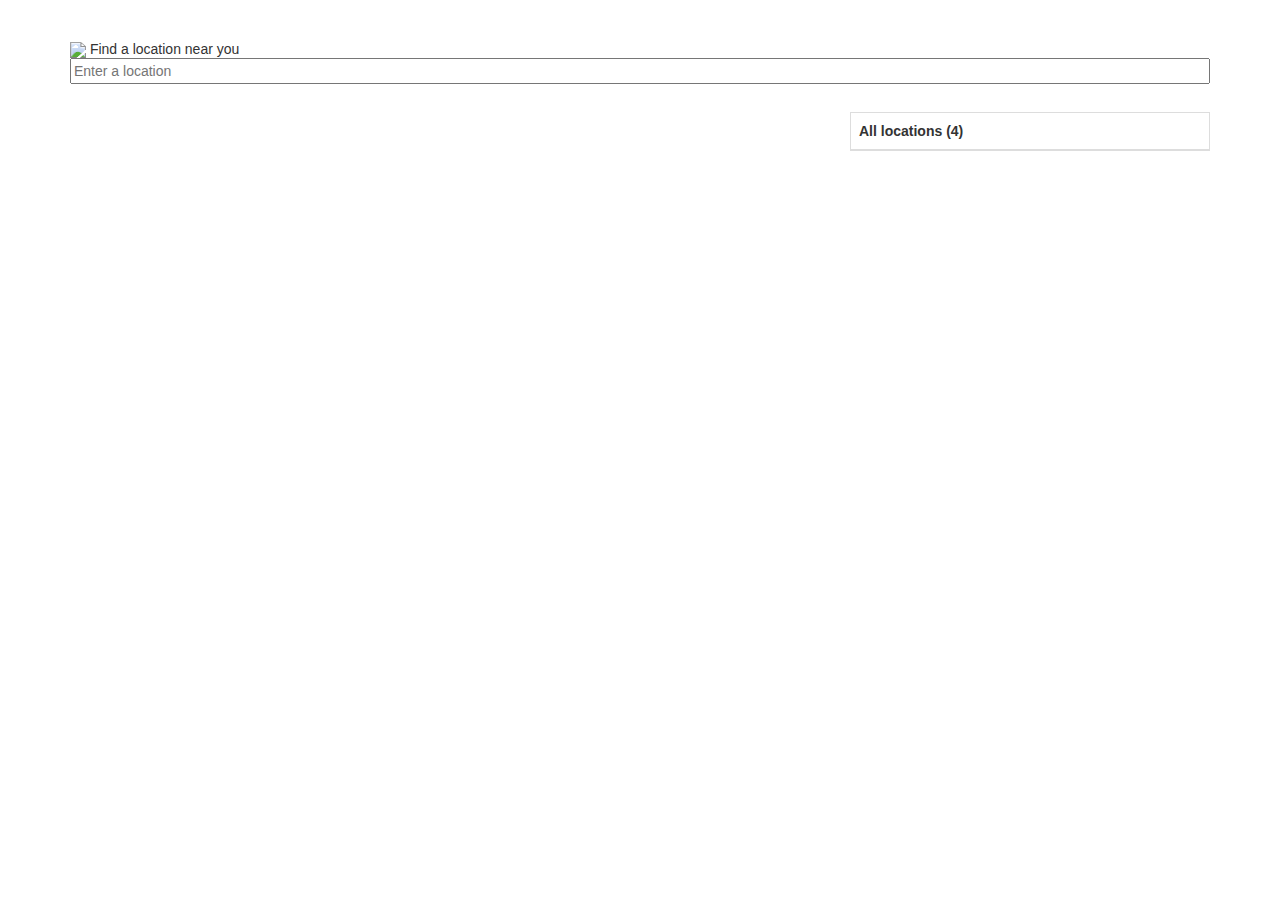
==== commit 38c7b08f: "new master branch" ====
--- a/map.html
+++ b/map.html
@@ -164,7 +164,7 @@
   <table class="table table-bordered" id="locationgenuvine">
     <thead>
       <tr>
-        <th>All locations (4)</th>
+        <th>All locations <span id="count">(4)</span></th>
       </tr>
     </thead>
     <tbody id="t_points"></tbody>
@@ -201,6 +201,7 @@
 
 document.addEventListener("DOMContentLoaded", function() {
    isGlobal  = false;
+   markersstorage = [];
 });
 
 setTimeout(function () {
@@ -267,6 +268,7 @@
   var loadingIndicator = document.getElementById("loading-indicator");
   var locationgenuvine = document.getElementById("locationgenuvine");
   var leftContentDiv = document.getElementById("left-content");
+  var countDiv = document.getElementById("count");
   loadingIndicator.style.display = "block";
   var tbodyElement = document.getElementById("t_points");
 tbodyElement.innerHTML = ""; // Empty the contents of the tbody element
@@ -286,7 +288,7 @@
       // Filter the data based on latitude and longitude
       var filteredData = data.filter(item => {
         var distance = calculateDistance(item.latitude, item.longitude, latitude, longitude);
-        return distance <= 1000;
+        return distance <= 5000;
       });
       // Use the filtered data as needed
       console.log(filteredData);
@@ -298,6 +300,7 @@
         addRowTable(locationdata.name, [locationdata.latitude,locationdata.longitude],locationdata.address_line_1,i, locationdata.website, locationdata.image_url, locationdata.phone, locationdata.email);
         addMarkerload(locationdata.name,locationdata.latitude,locationdata.longitude,i);
       }
+      countDiv.innerHTML = filteredData.length;
       }else{
         var htmlCode = `<div class="stockist-result-message">
           <i class="fas fa-map-marker-alt stockist-icon stockist-feature-color" aria-hidden="true"></i>
@@ -305,8 +308,10 @@
                 </div>`;
                 leftContentDiv.innerHTML = htmlCode;
         locationgenuvine.style.display = "none";
+        removeMarkerfuc();
       }
       loadingIndicator.style.display = "none";
+
       // loop
     })
     .catch(error => {
@@ -421,7 +426,7 @@
   p.addTo(map);
   map.flyTo([lat,lng], 17);
   var c = L.circle([lat,lng], {
-    color: 'red',
+    color: 'transparent',
     fillColor: '#f03',
     fillOpacity: 0.5,
     radius: 0
@@ -430,7 +435,12 @@
 }
 
 
-
+function removeMarkerfuc(){
+  markersstorage.forEach(function(marker) {
+  map.removeLayer(marker);
+});
+markersstorage = [];
+}
 
 
 function addMarkerload(code, lat, lng, no) {
@@ -447,11 +457,12 @@
       p.alt = code;
       p.bindPopup(clonedElements);
       p.addTo(map);
+      markersstorage.push(p);
       p.addEventListener('click', function() {
       scrollToTableRow(no);
       });
       var c = L.circle([lat, lng], {
-        color: 'red',
+        color: 'transparent',
         fillColor: '#f03',
         fillOpacity: 0.5,
         radius: 0
